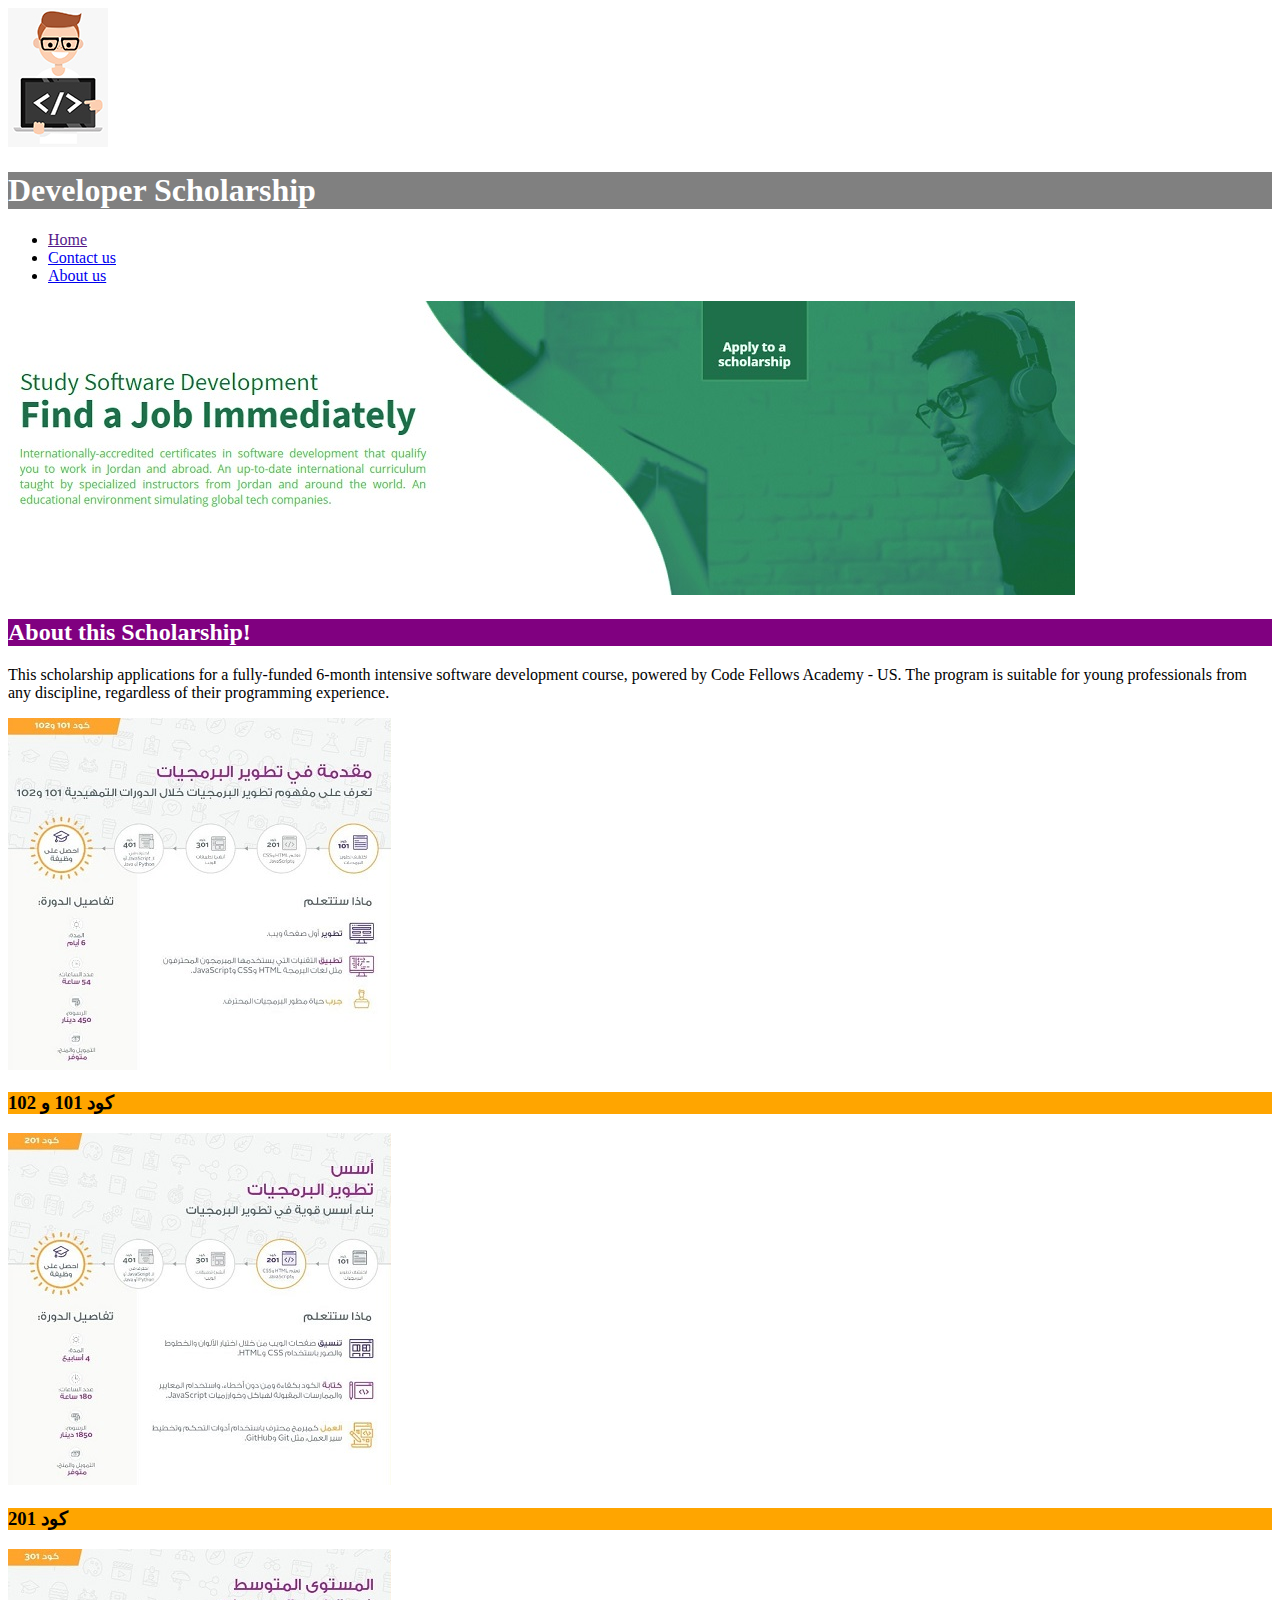
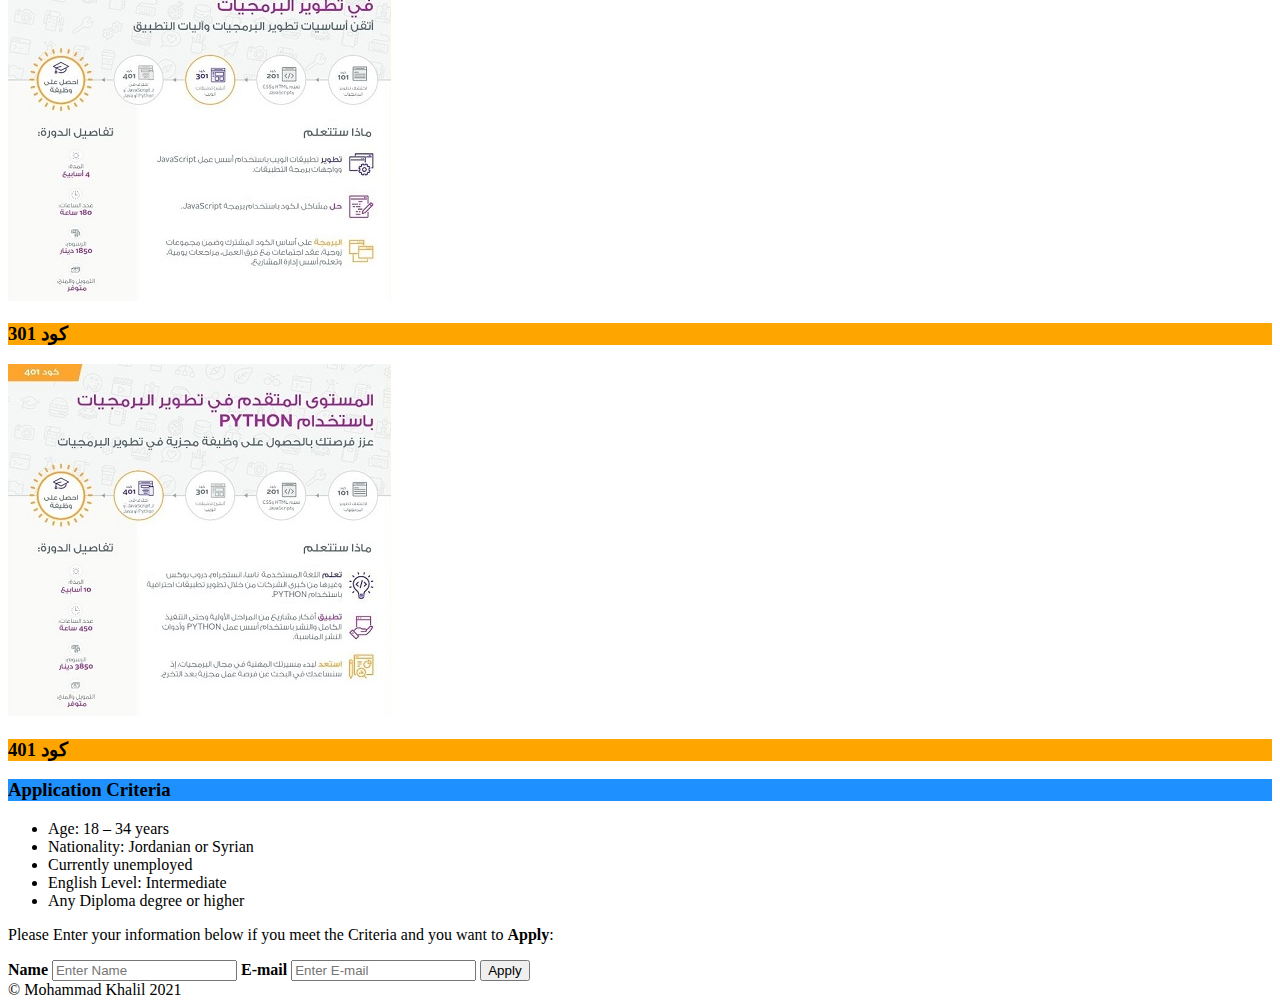
==== index.html @ 65547ac6 "fix fails" ====
<!DOCTYPE html>
<html lang="en">

<head>
	<meta charset="UTF-8">
	<meta name="viewport" content="width=device-width, initial-scale=1.0">
	<title>Developer Scholarship</title>
</head>

<body>
  <header>
    <img src="logo.jpg" alt="logo dev">
    <h1 style="color:white;background-color:gray;">Developer Scholarship</h1>
    <ul>
      <li><a href="">Home</a></li>
      <li><a href="contactUs.html">Contact us</a></li>
      <li><a href="aboutUs.html">About us</a></li>
    </ul>
  </header>
  <main>
    <section>
      <!-- time line big photo scholarship can make it keep changing later on -->
      <img src="mainphotodev.jpg" alt="Scholarship main img">
    </section>
    <section>
      <!-- a clear paragraph about the scholarship -->
      <p>
        <h2 style="color:white;background-color:purple;">About this Scholarship!</h2>
        This scholarship applications for a fully-funded 6-month intensive software development course, powered by Code Fellows Academy - US. The program is suitable for young professionals from any discipline, regardless of their programming experience.
      </p>
    </section>
    <section>
      <!-- this section for 4 photos in horizontal way with the name of each photo under it -->
      <div>
        <img src="photos/Layer 1.jpg">
        <h3 style="background-color:orange;">كود 101 و 102</h3>
      </div>
      <div>
        <img src="photos/Layer 2.jpg">
        <h3 style="background-color:orange;">كود 201</h3>
      </div>
      <div>
        <img src="photos/Layer 3.jpg">
        <h3 style="background-color:orange;">كود 301</h3>
      </div>
      <div>
        <img src="photos/Layer 4.jpg">
        <h3 style="background-color:orange;">كود 401</h3>
      </div>
    </section>
    <section>
      <!-- This section is for the Criteria with unorder list -->
      <p>
        <h3 style="background-color:DodgerBlue;"><b>Application Criteria</b></h3>
        <ul>
          <li>Age: 18 – 34 years</li>
          <li>Nationality: Jordanian or Syrian</li>
          <li>Currently unemployed</li>
          <li>English Level: Intermediate</li>
          <li>Any Diploma degree or higher</li>
        </ul>
      </p>
    </section>
    <section>
     <!-- here the site user can add name and email so we can contact him back -->
      <form action="youapply.html" method="post">
        <div class="imgcontainer">
          <p>Please Enter your information below if you meet the Criteria and you want to <b>Apply</b>:</p>
      <form action="action_page.php" method="post">
        <div class="imgcontainer">

        </div>

        <div class="container">
          <label for="name"><b>Name</b></label>
          <input type="text" placeholder="Enter Name" name="name" required>

          <label for="psw"><b>E-mail</b></label>
          <input type="email" placeholder="Enter E-mail" name="email" required>
          <button type="submit">Apply</button>
        </div>
        <div class="container" style="background-color:#f1f1f1">
        </div>
      </form>
    </section>
</main>
<footer>
  <!-- copyright -->
  &copy; Mohammad Khalil 2021
</footer>
</body>
</html>
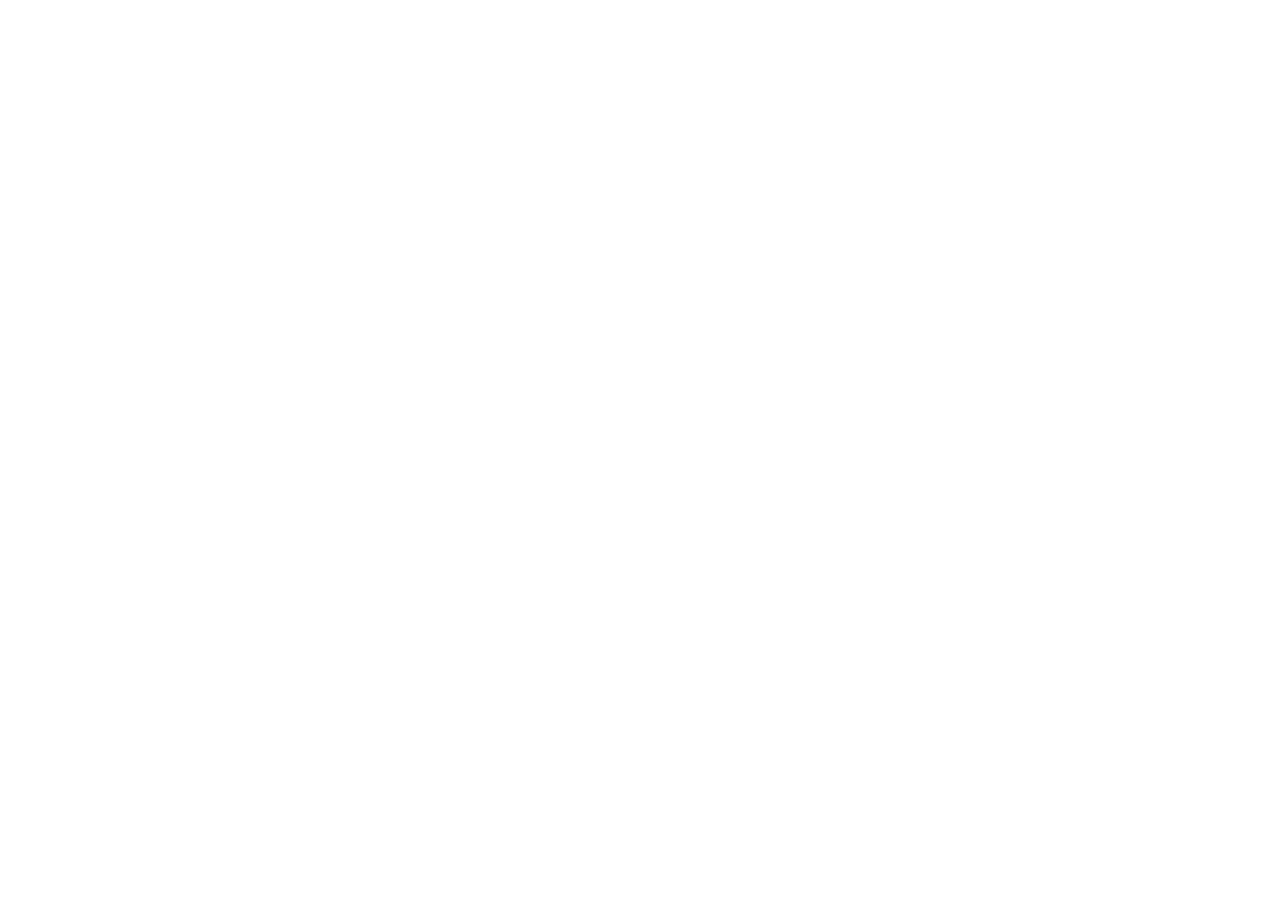
==== commit f8a50f5c: "update and add js files" ====
--- a/index.html
+++ b/index.html
@@ -1,92 +1,119 @@
 <!DOCTYPE html>
 <html lang="en">
 
-<head>
-	<meta charset="UTF-8">
-	<meta name="viewport" content="width=device-width, initial-scale=1.0">
-	<title>Developer Scholarship</title>
-</head>
+  <head>
+    <meta charset="UTF-8">
+    <meta name="viewport" content="width=device-width, initial-scale=1.0">
+    <link rel="stylesheet" href="style.css">
+    <title>Developer Scholarship</title>
+  </head>
+  
+  <body>
 
-<body>
-  <header>
-    <img src="logo.jpg" alt="logo dev">
-    <h1 style="color:white;background-color:gray;">Developer Scholarship</h1>
-    <ul>
-      <li><a href="">Home</a></li>
-      <li><a href="contactUs.html">Contact us</a></li>
-      <li><a href="aboutUs.html">About us</a></li>
-    </ul>
-  </header>
-  <main>
-    <section>
-      <!-- time line big photo scholarship can make it keep changing later on -->
-      <img src="mainphotodev.jpg" alt="Scholarship main img">
-    </section>
-    <section>
-      <!-- a clear paragraph about the scholarship -->
-      <p>
-        <h2 style="color:white;background-color:purple;">About this Scholarship!</h2>
-        This scholarship applications for a fully-funded 6-month intensive software development course, powered by Code Fellows Academy - US. The program is suitable for young professionals from any discipline, regardless of their programming experience.
-      </p>
-    </section>
-    <section>
-      <!-- this section for 4 photos in horizontal way with the name of each photo under it -->
+    <h4>to change the backgroudn Color Click below:</h4>
+    <div class="container">
       <div>
-        <img src="photos/Layer 1.jpg">
-        <h3 style="background-color:orange;">كود 101 و 102</h3>
+        <button id="btn-red">Red</button>
+        <button id="btn-gray">Gray</button>
+        <button id="btn-blue">Blue</button>
       </div>
+
       <div>
-        <img src="photos/Layer 2.jpg">
-        <h3 style="background-color:orange;">كود 201</h3>
+        <select>
+          <option value="default">Default</option>
+          <option value="red">Red</option>
+          <option value="gray">Gray</option>
+          <option value="blue">Blue</option>
+        </select>
       </div>
-      <div>
-        <img src="photos/Layer 3.jpg">
-        <h3 style="background-color:orange;">كود 301</h3>
-      </div>
-      <div>
-        <img src="photos/Layer 4.jpg">
-        <h3 style="background-color:orange;">كود 401</h3>
-      </div>
-    </section>
-    <section>
-      <!-- This section is for the Criteria with unorder list -->
-      <p>
-        <h3 style="background-color:DodgerBlue;"><b>Application Criteria</b></h3>
-        <ul>
-          <li>Age: 18 – 34 years</li>
-          <li>Nationality: Jordanian or Syrian</li>
-          <li>Currently unemployed</li>
-          <li>English Level: Intermediate</li>
-          <li>Any Diploma degree or higher</li>
-        </ul>
-      </p>
-    </section>
-    <section>
-     <!-- here the site user can add name and email so we can contact him back -->
-      <form action="youapply.html" method="post">
-        <div class="imgcontainer">
-          <p>Please Enter your information below if you meet the Criteria and you want to <b>Apply</b>:</p>
-      <form action="action_page.php" method="post">
-        <div class="imgcontainer">
+    </div>
 
+    <header>
+      <img src="logo.jpg" alt="logo dev">
+    <script src="askName.js">
+
+    </script>
+      <h1 style="color:white;background-color:gray;">Developer Scholarship</h1>
+      <ul>
+        <li><a href="">Home</a></li>
+        <li><a href="contactUs.html">Contact us</a></li>
+        <li><a href="aboutUs.html">About us</a></li>
+      </ul>
+    </header>
+    <main>
+      <section>
+        <!-- time line big photo scholarship can make it keep changing later on -->
+        <img src="mainphotodev.jpg" alt="Scholarship main img">
+      </section>
+      <section>
+        <!-- a clear paragraph about the scholarship -->
+        <p>
+          <h2 style="color:white;background-color:purple;">About this Scholarship!</h2>
+          This scholarship applications for a fully-funded 6-month intensive software development course, powered by Code Fellows Academy - US. The program is suitable for young professionals from any discipline, regardless of their programming experience.
+        </p>
+      </section>
+      <section>
+        <!-- this section for 4 photos in horizontal way with the name of each photo under it -->
+        <div>
+          <img src="photos/Layer 1.jpg">
+          <h3 style="background-color:orange;">كود 101 و 102</h3>
         </div>
+        <div>
+          <img src="photos/Layer 2.jpg">
+          <h3 style="background-color:orange;">كود 201</h3>
+        </div>
+        <div>
+          <img src="photos/Layer 3.jpg">
+          <h3 style="background-color:orange;">كود 301</h3>
+        </div>
+        <div>
+          <img src="photos/Layer 4.jpg">
+          <h3 style="background-color:orange;">كود 401</h3>
+        </div>
+      </section>
+      <section>
+        <!-- This section is for the Criteria with unorder list -->
+        <p>
+          <h3 style="background-color:DodgerBlue;"><b>Application Criteria</b></h3>
+          <ul>
+            <li>Age: 18 – 34 years</li>
+            <li>Nationality: Jordanian or Syrian</li>
+            <li>Currently unemployed</li>
+            <li>English Level: Intermediate</li>
+            <li>Any Diploma degree or higher</li>
+          </ul>
+        </p>
+      </section>
+      <section>
+      <!-- here the site user can add name and email so we can contact him back -->
+        <form action="youapply.html" method="post">
+          <div class="imgcontainer">
+            <p>Please Enter your information below if you meet the Criteria and you want to <b>Apply</b>:</p>
+        <form action="action_page.php" method="post">
+          <div class="imgcontainer">
 
-        <div class="container">
-          <label for="name"><b>Name</b></label>
-          <input type="text" placeholder="Enter Name" name="name" required>
+          </div>
 
-          <label for="psw"><b>E-mail</b></label>
-          <input type="email" placeholder="Enter E-mail" name="email" required>
-          <button type="submit">Apply</button>
-        </div>
-        <div class="container" style="background-color:#f1f1f1">
-        </div>
-      </form>
-    </section>
-</main>
-<footer>
-  <!-- copyright -->
-  &copy; Mohammad Khalil 2021
-</footer>
-</body>
+          <div class="container">
+            <label for="name"><b>Name:</b></label>
+            <input type="text" placeholder="Enter Name" name="name" required>
+            <label for="psw"><b>E-mail:</b></label>
+            <input type="email" placeholder="Enter E-mail" name="email" required>
+            <button type="submit">Apply</button>
+          </div>
+          <div class="container" style="background-color:#f1f1f1">
+          </div>
+        </form>
+      </section>
+
+    </main>
+    <footer>
+    <!-- copyright -->
+    &copy; Mohammad Khalil 2021
+    </footer>
+    <script src="app.js">
+
+    </script>
+
+  </body>
 </html>--- a/style.css
+++ b/style.css
@@ -0,0 +1,9 @@
+.container {
+  display: flex;
+  justify-content: space-between;
+}
+
+button {
+  height: 50px;
+  width: 100px;
+}